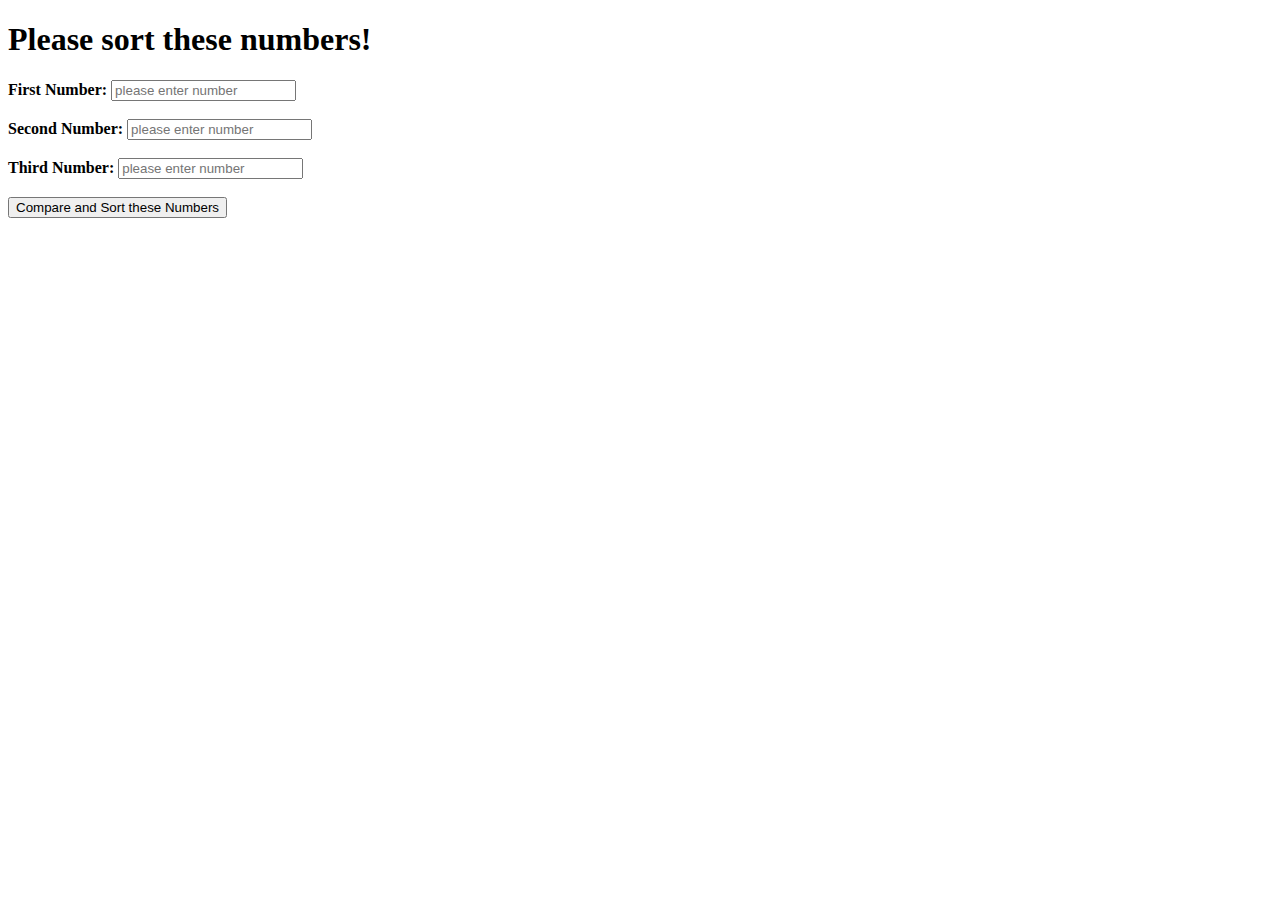
==== complex_sort.html @ 0e2016d7 "added new project" ====
<!DOCTYPE html>
<html lang="en">
<head>
    <meta charset="UTF-8">
    <meta http-equiv="X-UA-Compatible" content="IE=edge">
    <meta name="viewport" content="width=device-width, initial-scale=1.0">
    <title>Complex Sort</title>
</head>
<body>

    <h1> Please sort these numbers!</h1>
    
    <label ><strong>First Number:</strong></label>
    <input type="number" id="number-1" placeholder="please enter number" ></input><br><br>
    <label ><strong>Second Number:</strong></label>
    <input type="number" id="number-2" placeholder="please enter number" ></input><br><br>
    <label ><strong>Third Number:</strong></label>
    <input type="number" id="number-3" placeholder="please enter number" ></input><br><br>

    <!--Button's structure was created-->
    <button id="id "type="button" onclick="PushButton()">Compare and Sort these Numbers </button><br><br>

    <script src="./complex_sort.js"></script>
    
</body>
</html>
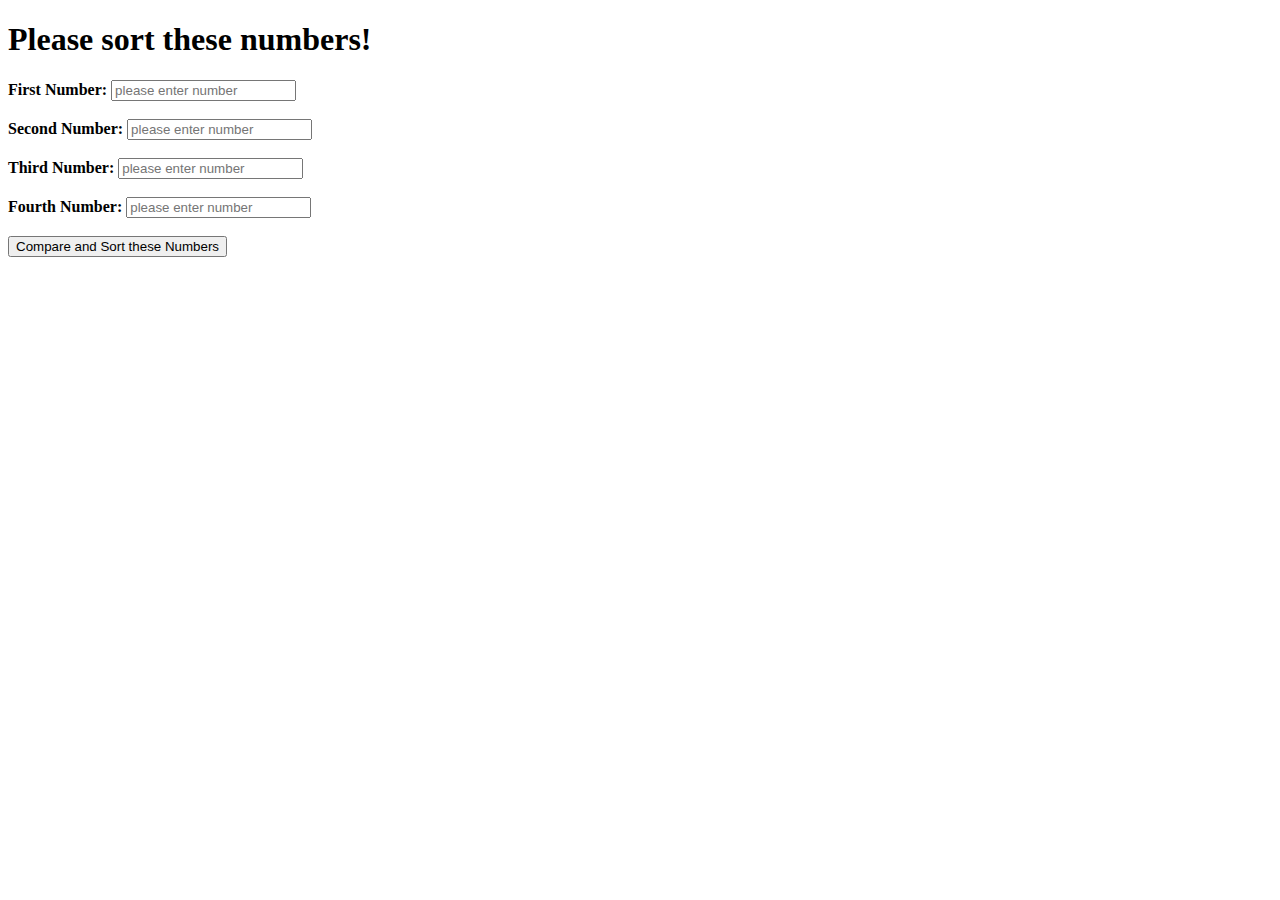
==== commit f7b52516: "added new project" ====
--- a/complex_sort.html
+++ b/complex_sort.html
@@ -16,6 +16,8 @@
     <input type="number" id="number-2" placeholder="please enter number" ></input><br><br>
     <label ><strong>Third Number:</strong></label>
     <input type="number" id="number-3" placeholder="please enter number" ></input><br><br>
+    <label ><strong>Fourth Number:</strong></label>
+    <input type="number" id="number-4" placeholder="please enter number" ></input><br><br>
 
     <!--Button's structure was created-->
     <button id="id "type="button" onclick="PushButton()">Compare and Sort these Numbers </button><br><br>
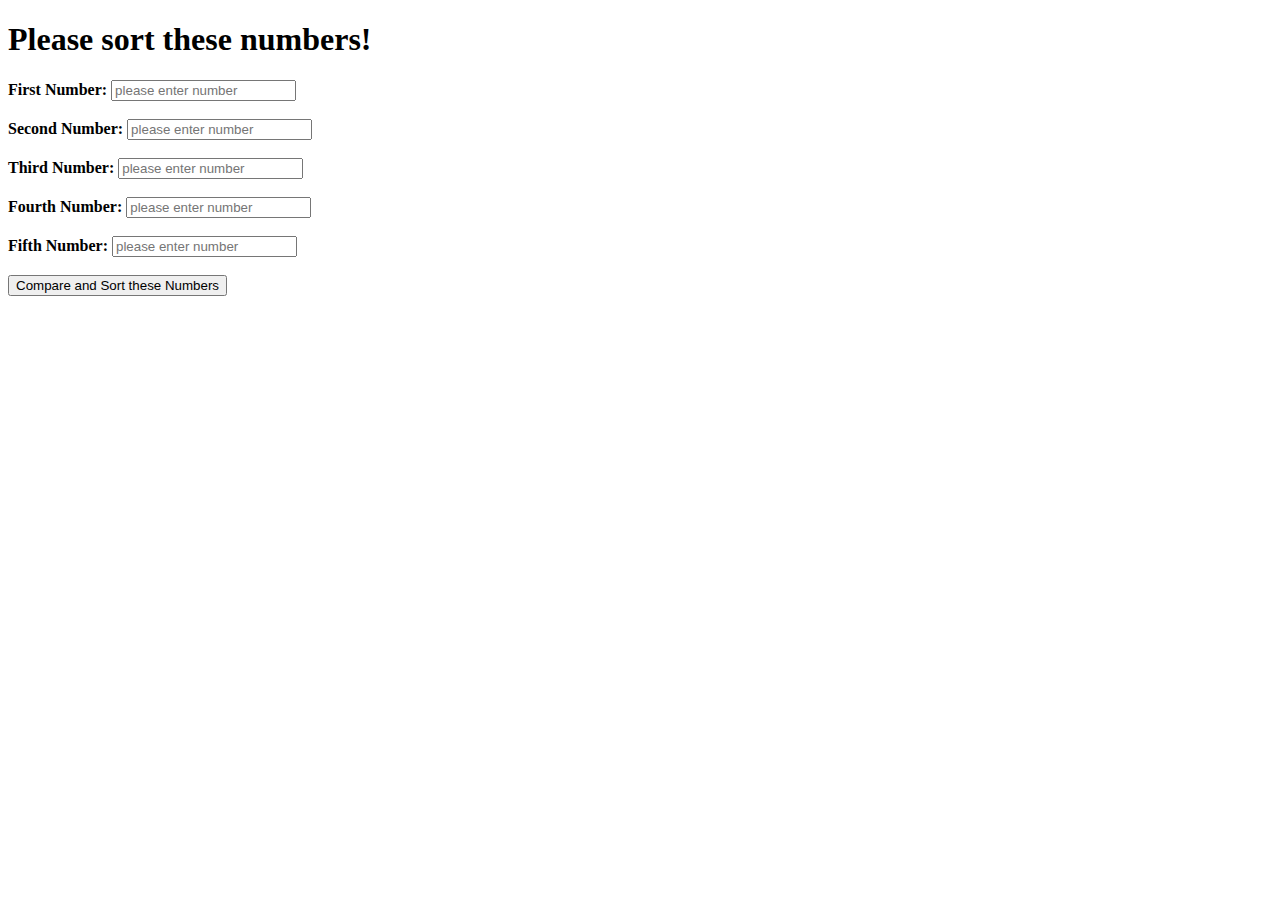
==== commit f7a42902: "added code for fifth number" ====
--- a/complex_sort.html
+++ b/complex_sort.html
@@ -18,6 +18,8 @@
     <input type="number" id="number-3" placeholder="please enter number" ></input><br><br>
     <label ><strong>Fourth Number:</strong></label>
     <input type="number" id="number-4" placeholder="please enter number" ></input><br><br>
+    <label ><strong>Fifth Number:</strong></label>
+    <input type="number" id="number-5" placeholder="please enter number" ></input><br><br>
 
     <!--Button's structure was created-->
     <button id="id "type="button" onclick="PushButton()">Compare and Sort these Numbers </button><br><br>
